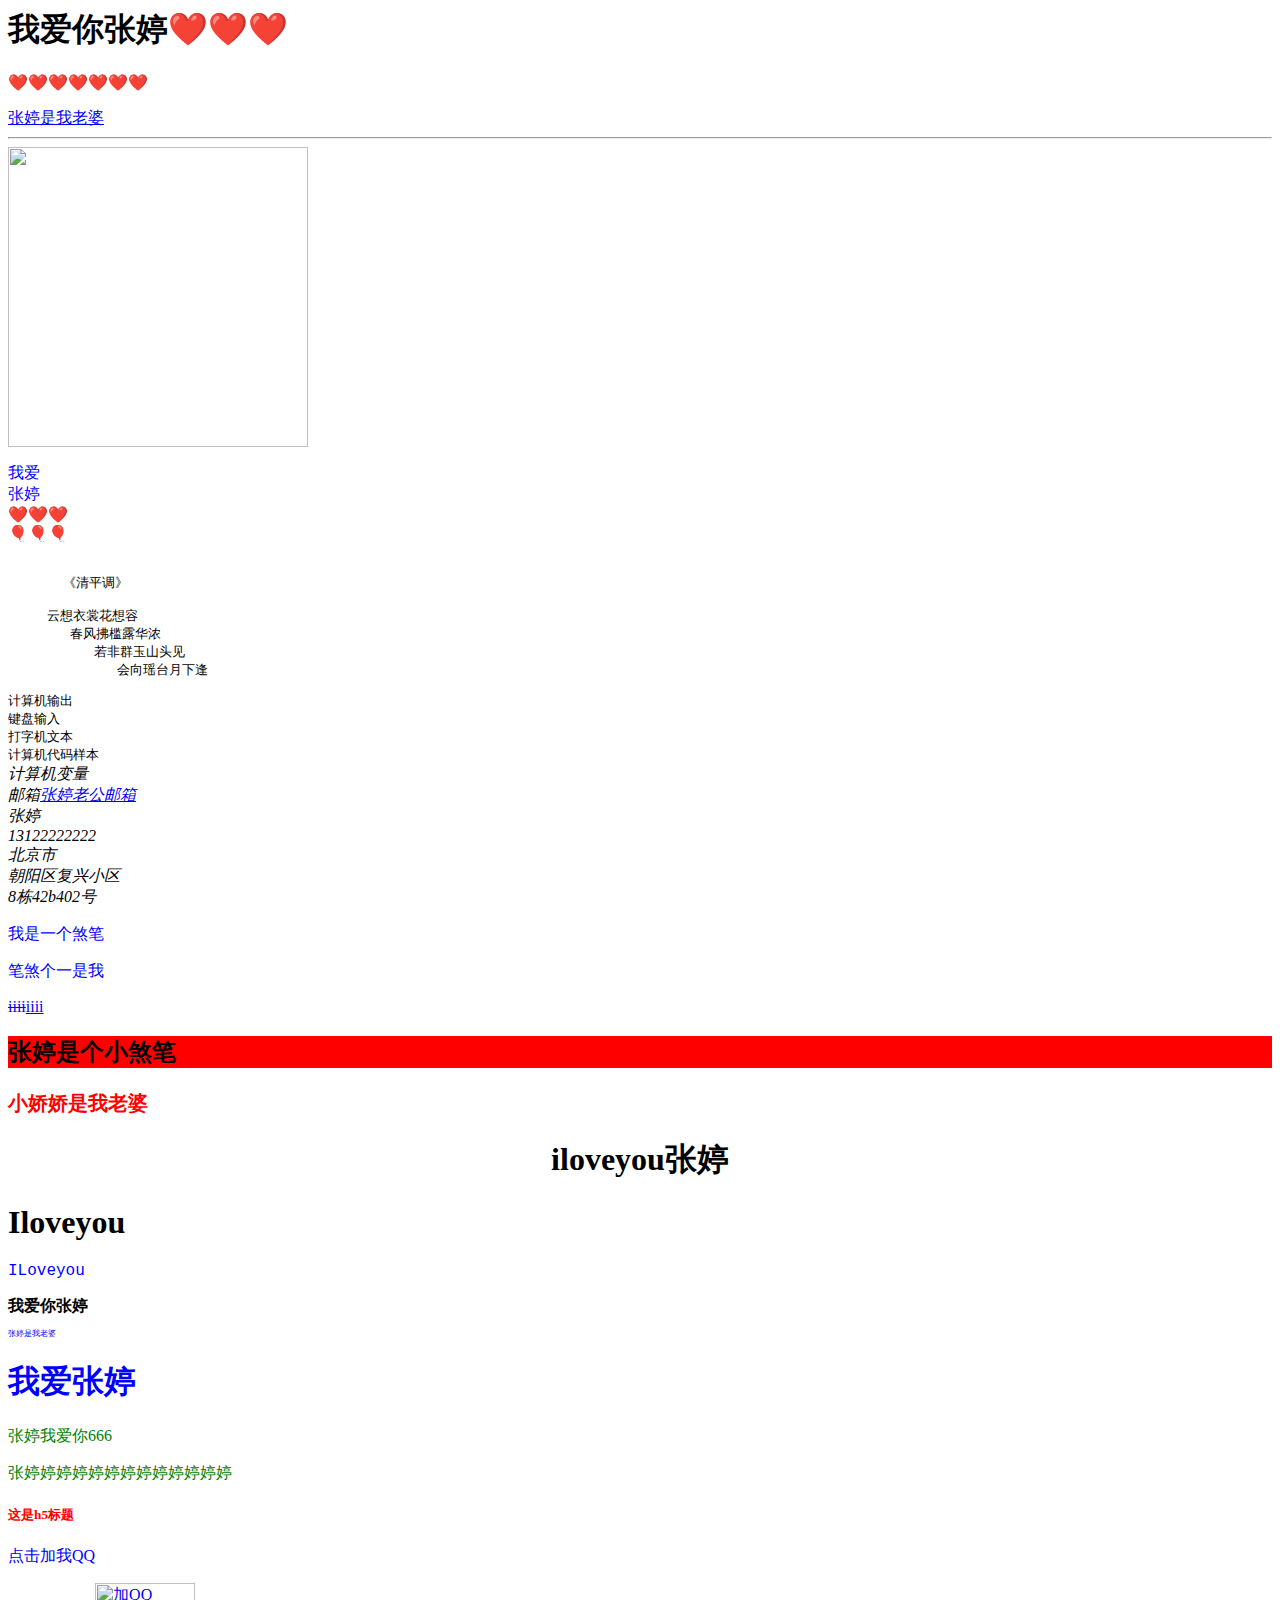
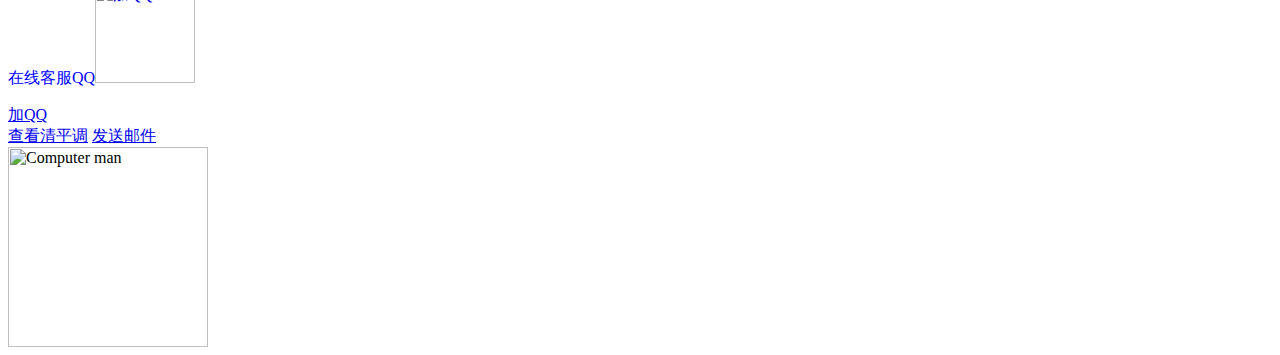
==== a/index.html @ 0ea5ca69 "Rename index.html to a/index.html" ====
<!DOCTYP<!DOCTYPEE html>
<html>
<head>
<meta charset="utf-8"><!--这里声明了网页文字为中文-->
<title>张婷是我老婆</title><!--这里是标题头衔-->
<style type="text/css">h5{color:red;}p{color:blue;}</style><!--html不同样式-->
</head>
<body><!--body里面是网页所呈现的内容-->
<h1>我爱你张婷❤️❤️❤️</h1><!--这是一个标题，h1到h6-->
<p>❤️❤️❤️❤️❤️❤️❤️</p> <!--这是段落标签-->
<a href="shttps://soos8.github.io/">张婷是我老婆</a><!--这是一个链接使用了href属性-->
<hr /><!--hr标签定义水平线-->
<img src="2.jpg" width="300" height="300" /><!--这是一张纸照片-->
<p>我爱<br>张婷<br>❤️❤️❤️<br>🎈🎈🎈<br></p><!--这个段落演示了分行的效果-->
<pre><a id="清平调"></a><!--设置跳转id-->
       《清平调》
  
     云想衣裳花想容
        春风拂槛露华浓
           若非群玉山头见
              会向瑶台月下逢</pre><!--此例演示如何使用 pre 标签对空行和空格进行控制-->
<code>计算机输出</code>
<br />
<kbd>键盘输入</kbd>
<br />
<tt>打字机文本</tt>
<br />
<samp>计算机代码样本</samp>
<br />
<var>计算机变量</var>
<br /><!--这些标签常用于显示计算机/编程代码-->
  <address>
邮箱<a href="mailto:soos22221@outlook.com ">张婷老公邮箱</a><br> 张婷<br>13122222222<br>北京市<br>朝阳区复兴小区<br>8栋42b402号</address><!--这是一个简单的地址-->
<p>我是一个煞笔</p>
<p><bdo dir="rtl">我是一个煞笔</bdo></p><!--可以改变文字方向-->
<p><del>iiii</del><ins>iiii</ins></p><!--文本下滑线与删除线-->
<body style="background-color:<!--这里输入颜色-->;"><!--背景颜色-->
<h2 style="background-color:red;">张婷是个小煞笔</h2><!--标题颜色-->
<p style="background-color:green;"＞6666666</p><!--段落颜色-->
<h1 style="font-family:verdana;"＞哈哈哈哈哈</h1><p style="font-family:arial;color:red;font-size:20px;">小娇娇是我老婆</p><!--字体样式颜色大小-->
<h1 style="text-align:center;">iloveyou张婷</h1> <!--这是一个居中的标题-->
<h1 style="font-family:verdana">Iloveyou</h1><p style="font-family:courier">ILoveyou</p><!--文本字体-->
<h1 style="font-size:100%">我爱你张婷</h1>
<p style="font-size:50%">张婷是我老婆</p><!--设置字体大小-->
<h1 style="color:blue">我爱张婷</h1>
<p style="color:green">张婷我爱你666</p><!--设置字体颜色-->
<p style="font-family:verdana;font-size:100%;color:green">张婷婷婷婷婷婷婷婷婷婷婷婷婷</p><!--设置字体，字体大小，字体颜色-->
<h5>这是h5标题</h5><!--html不同样式-->
<a href="https://qm.qq.com/q/OVrHIrHUUS" style="text-decoration:none;">点击加我QQ</a><!--没有下滑线的链接-->
<p>在线客服QQ<a href="https://qm.qq.com/q/OVrHIrHUUS"><img border="0" src="qqlogo.jpg" alt="加QQ"with="100" height="100"></a></p><!--图片链接-->
<a href="https://qm.qq.com/q/OVrHIrHUUS" target="-blank">加QQ</a><!--在新的浏览器窗口打开链接--><br>
<a href="#清平调">查看清平调</a><!--链接到同一个页面的不同位置-->
<a href="soos22221@outlook.com " target="_top">发送邮件</a><!--使用 target="_top" 可以确保邮件客户端在整个浏览器窗口中打开，而不是在某个嵌套的框架中，以确保用户有良好的体验-->
<br>
<img src="0002.gif" alt="Computer man "width ="200" height="200"<!--这是一个动图-->




       



  
</body>
</html>
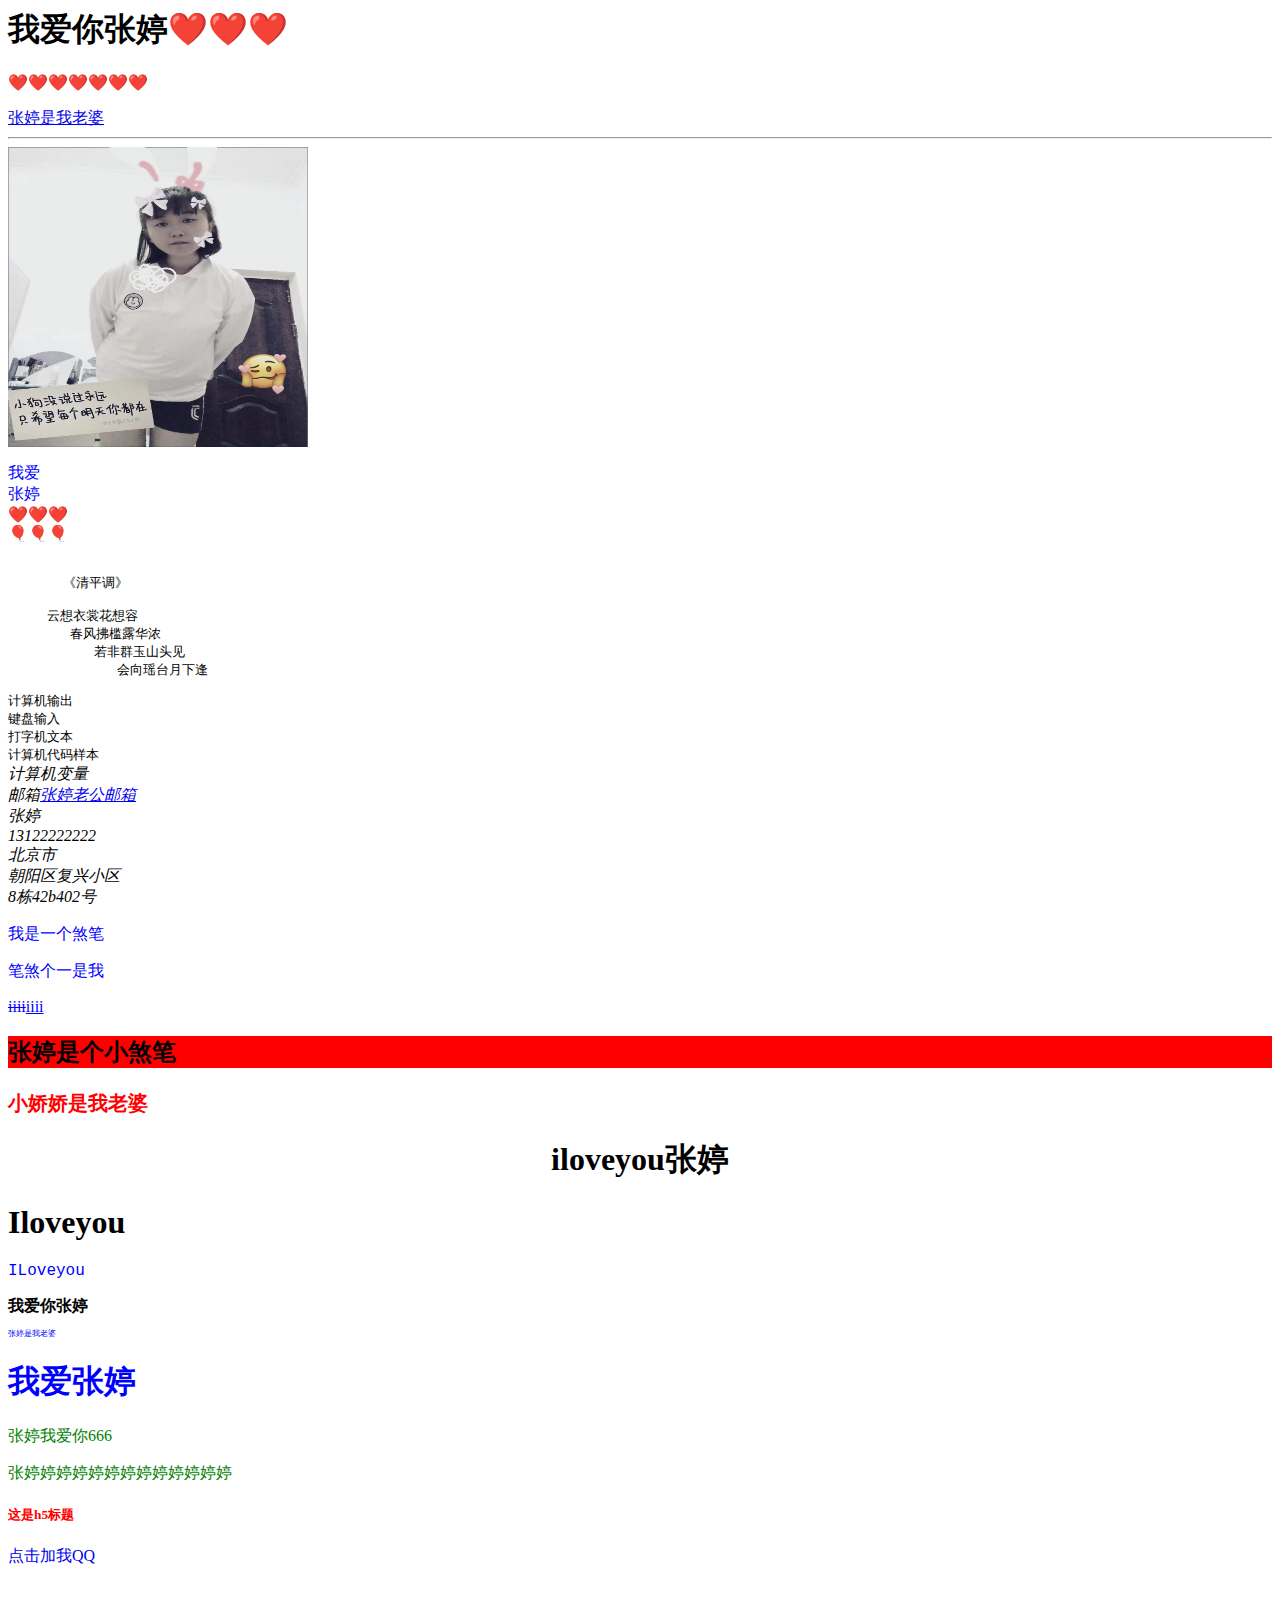
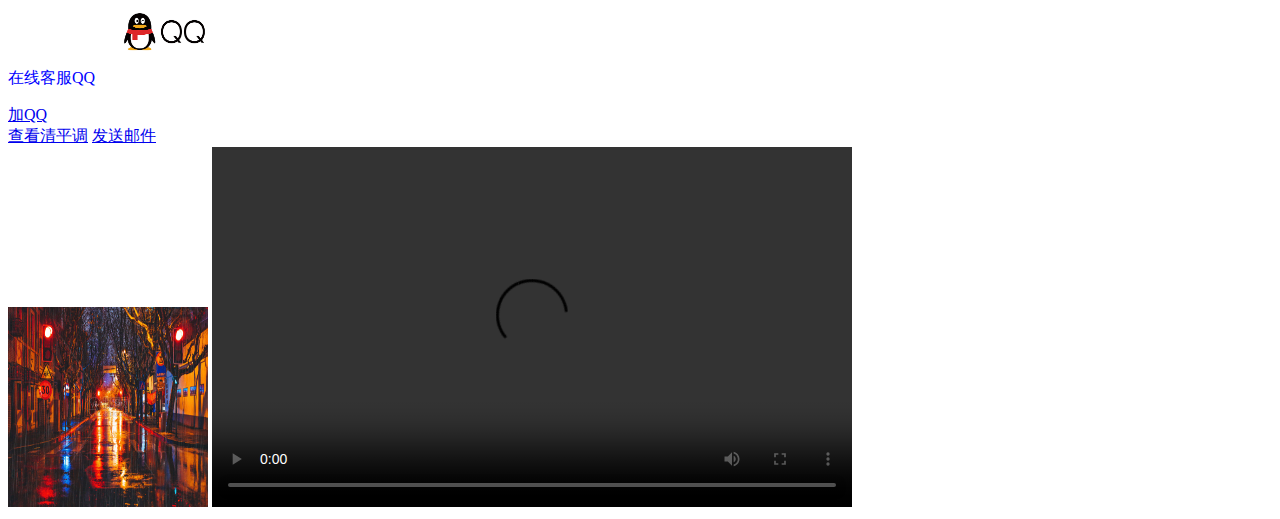
==== commit a33e74b3: "更新 index.html" ====
--- a/a/index.html
+++ b/a/index.html
@@ -10,7 +10,7 @@
 <p>❤️❤️❤️❤️❤️❤️❤️</p> <!--这是段落标签-->
 <a href="shttps://soos8.github.io/">张婷是我老婆</a><!--这是一个链接使用了href属性-->
 <hr /><!--hr标签定义水平线-->
-<img src="2.jpg" width="300" height="300" /><!--这是一张纸照片-->
+<img src="images/0003.jpg" width="300" height="300" /><!--这是一张纸照片-->
 <p>我爱<br>张婷<br>❤️❤️❤️<br>🎈🎈🎈<br></p><!--这个段落演示了分行的效果-->
 <pre><a id="清平调"></a><!--设置跳转id-->
        《清平调》
@@ -47,12 +47,16 @@
 <p style="font-family:verdana;font-size:100%;color:green">张婷婷婷婷婷婷婷婷婷婷婷婷婷</p><!--设置字体，字体大小，字体颜色-->
 <h5>这是h5标题</h5><!--html不同样式-->
 <a href="https://qm.qq.com/q/OVrHIrHUUS" style="text-decoration:none;">点击加我QQ</a><!--没有下滑线的链接-->
-<p>在线客服QQ<a href="https://qm.qq.com/q/OVrHIrHUUS"><img border="0" src="qqlogo.jpg" alt="加QQ"with="100" height="100"></a></p><!--图片链接-->
+<p>在线客服QQ<a href="https://qm.qq.com/q/OVrHIrHUUS"><img border="0" src="images/qqlogo.jpg" alt="加QQ"with="100" height="100"></a></p><!--图片链接-->
 <a href="https://qm.qq.com/q/OVrHIrHUUS" target="-blank">加QQ</a><!--在新的浏览器窗口打开链接--><br>
 <a href="#清平调">查看清平调</a><!--链接到同一个页面的不同位置-->
 <a href="soos22221@outlook.com " target="_top">发送邮件</a><!--使用 target="_top" 可以确保邮件客户端在整个浏览器窗口中打开，而不是在某个嵌套的框架中，以确保用户有良好的体验-->
 <br>
-<img src="0002.gif" alt="Computer man "width ="200" height="200"<!--这是一个动图-->
+<img src="images/0002.gif" alt="Computer man "width ="200" height="200"<!--这是一个动图-->
+<video width="640" height="360" controls>
+  <source src="0001.mp4" type="video/mp4">
+  您的浏览器不支持视频标签。
+</video><!--这是一个视频-->
 
 
 
